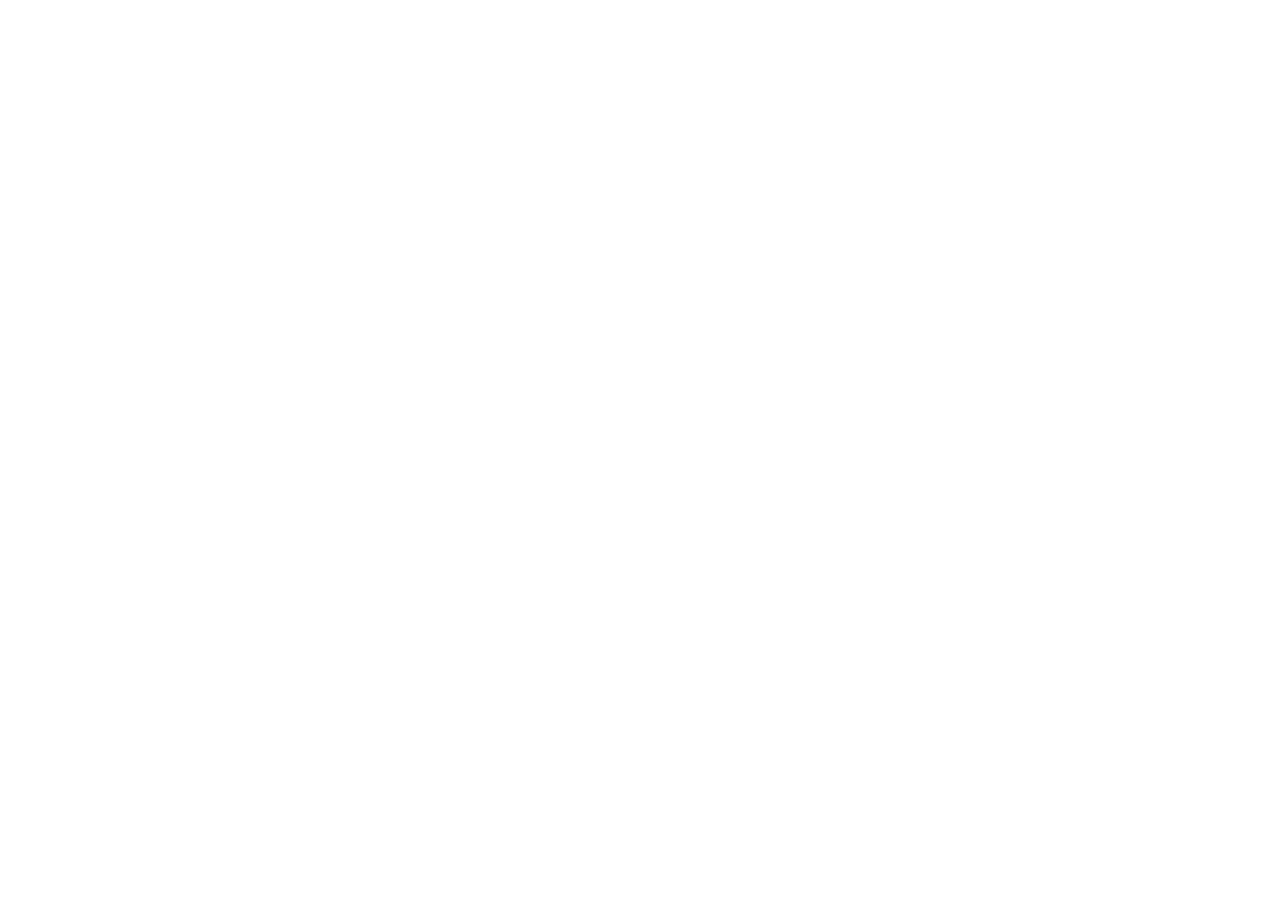
==== peter/about.html @ 9d088923 "Add files via upload" ====
<!DOCTYPE html>
<html lang="en">
<head>
    <meta charset="UTF-8">
    <meta http-equiv="X-UA-Compatible" content="IE=edge">
    <meta name="viewport" content="width=device-width, initial-scale=1.0">
    <title>Document</title>
</hea
</body>
</html>
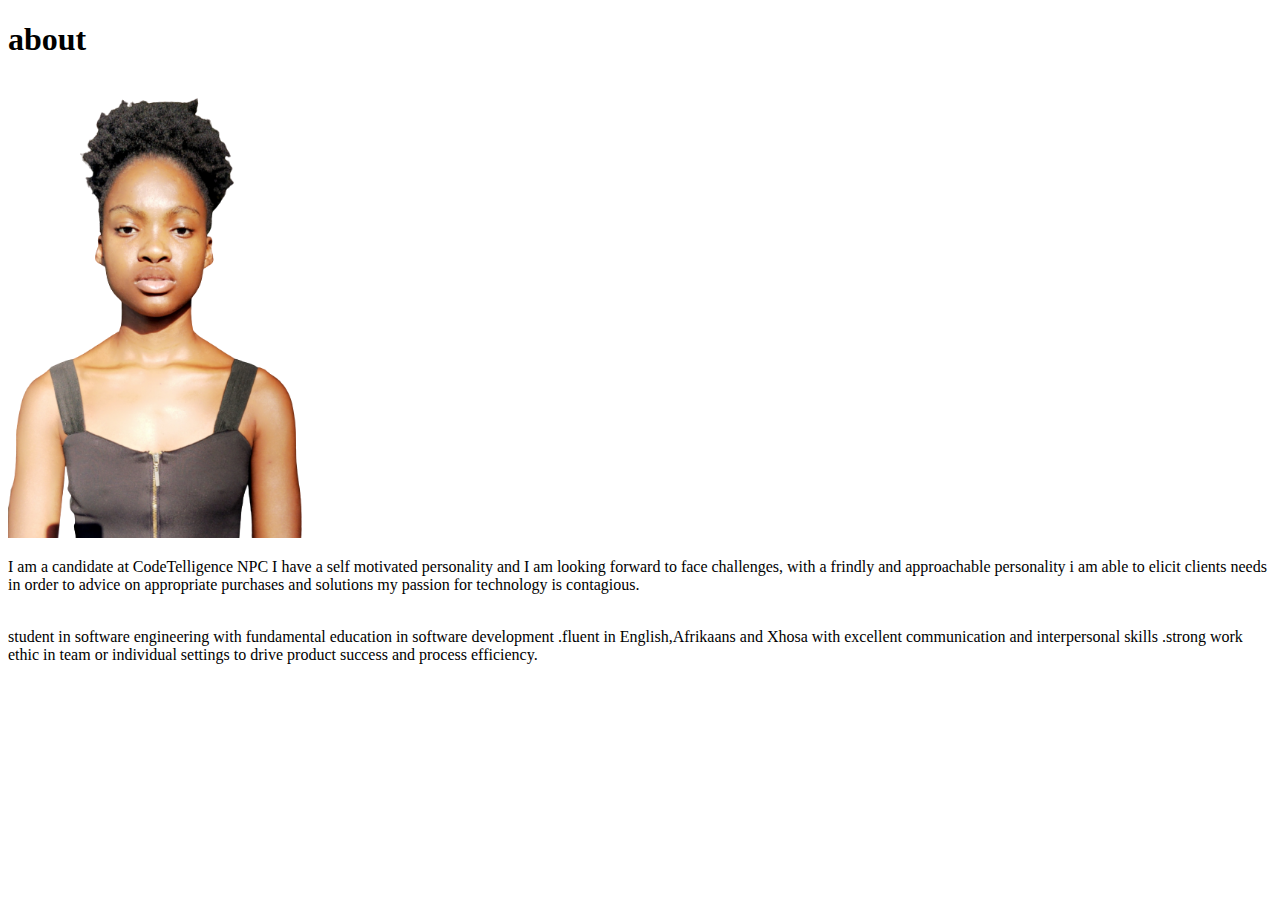
==== commit 71beefc2: "Add files via upload" ====
--- a/peter/about.html
+++ b/peter/about.html
@@ -5,6 +5,14 @@
     <meta http-equiv="X-UA-Compatible" content="IE=edge">
     <meta name="viewport" content="width=device-width, initial-scale=1.0">
     <title>Document</title>
-</hea
+</head>
+<body>
+<h1>about</h1>
+<img width="300px"src="img3-re.png" alt="">
+<p>I am a candidate at CodeTelligence NPC I have a self motivated personality and I am looking forward to face challenges, with a frindly and approachable personality i am able to elicit clients needs in order to advice on appropriate purchases and solutions my passion for technology is contagious.</p>
+<br>
+student in software engineering with fundamental education in software development .fluent in English,Afrikaans and Xhosa with excellent communication and interpersonal skills .strong work ethic in team or individual settings to drive product success and process efficiency.
+<p></p>
+
 </body>
 </html>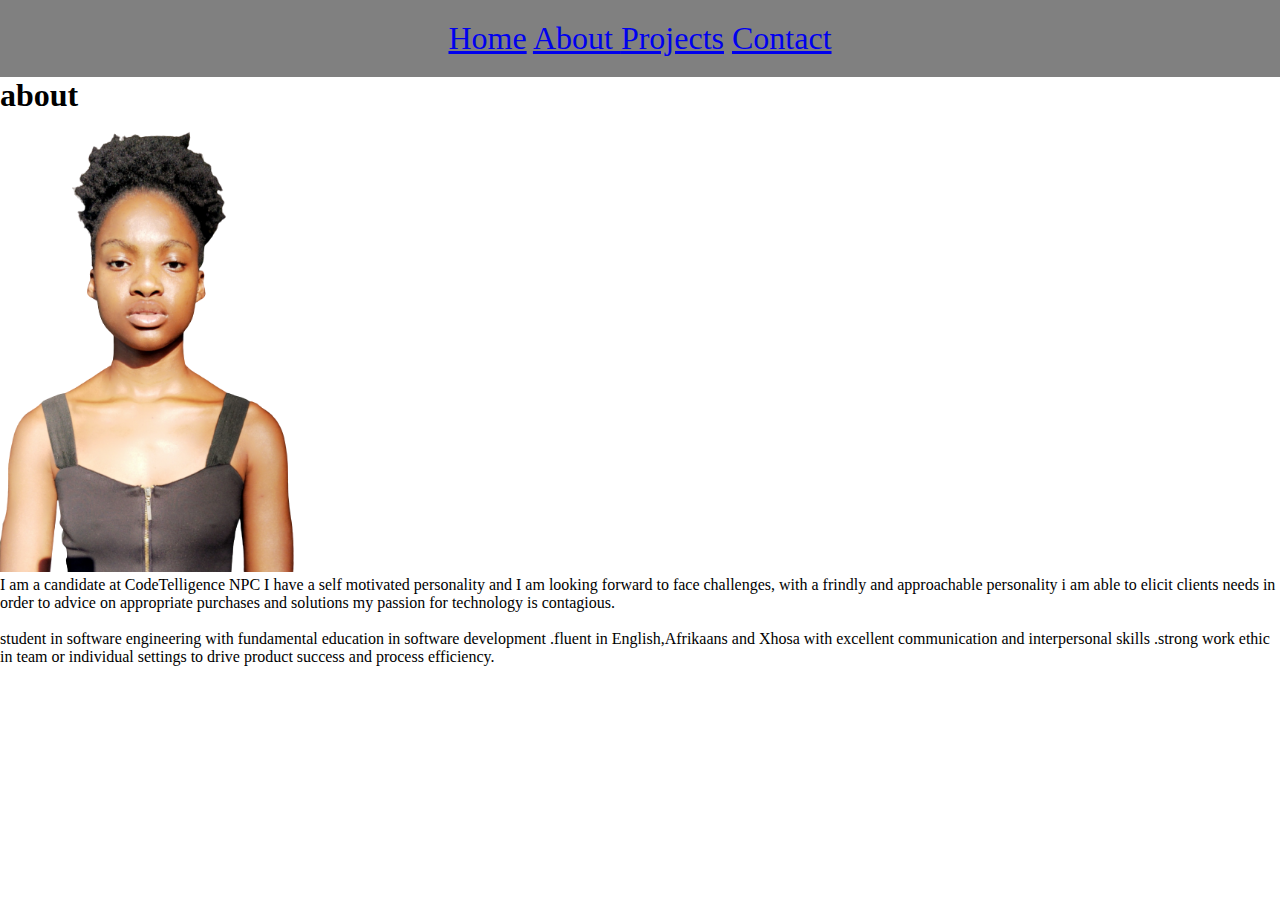
==== commit ee8aaa03: "Add files via upload" ====
--- a/peter/about.html
+++ b/peter/about.html
@@ -5,14 +5,21 @@
     <meta http-equiv="X-UA-Compatible" content="IE=edge">
     <meta name="viewport" content="width=device-width, initial-scale=1.0">
     <title>Document</title>
+    <link rel="stylesheet" href="styles.css">
 </head>
 <body>
+    <nav class="navbar">
+        <ul>
+           <ui><a href="index.html">Home</a></li>
+           <ui><a href="about.html">About </a></li>
+           <ui><a href="project.html">Projects</a></li>
+           <ui><a href="contact.html">Contact </a></li>
+     </nav>
 <h1>about</h1>
 <img width="300px"src="img3-re.png" alt="">
 <p>I am a candidate at CodeTelligence NPC I have a self motivated personality and I am looking forward to face challenges, with a frindly and approachable personality i am able to elicit clients needs in order to advice on appropriate purchases and solutions my passion for technology is contagious.</p>
 <br>
 student in software engineering with fundamental education in software development .fluent in English,Afrikaans and Xhosa with excellent communication and interpersonal skills .strong work ethic in team or individual settings to drive product success and process efficiency.
 <p></p>
-
 </body>
 </html>--- a/peter/styles.css
+++ b/peter/styles.css
@@ -0,0 +1,158 @@
+*{
+    margin:  0;
+    padding: 0;
+    box-sizing: border-box;
+}
+
+/* navbar*/
+.navbar{
+   display: flex;
+   justify-content: center;
+   align-items: center;
+   background-color: gray;
+   position: sticky;
+   top: 0; }
+.navbar ul{
+    display: flex;
+    list-style: none;
+    margin: 20px 0px;
+    font-size: xx-large;
+}
+.navbar ul li{
+    font-family: century;
+    font-size: 1.1rem;
+    font-weight: bold;
+    text-decoration-color: white;
+}
+.navbar ul li a{
+    text-decoration: none;
+    color: white;
+    padding: 8px 25px;
+    transition: all .5s ease;
+}
+.navbar ul li a:hover{
+    background-color:white;
+    color: black;
+    box-shadow: 0 0 10px white;
+}
+
+/* Home Section*/
+#home{
+    display:flex;
+    flex-direction: column;
+    background-color: white;
+    height: 840px;
+    justify-content: center;
+    align-items: center;
+    color: blueviolet;
+}
+#home::before{
+    position: absolute;
+    top: 0;
+    right: 0;
+    background-color:aqua;
+    height: 900px;
+    width: 100%;
+    z-index: -1;
+    opacity: .8;
+}
+.main{
+    display: flex ;
+    flex-direction: column;
+    /*border:1px solid white;*/
+    align-items: normal;
+    position:fixed;
+    top: 30%;
+    right: 20%;
+    font-size:300%;;
+    
+}
+.headings{
+    font-family:bold;
+    font-size: 4rem;
+    text-align: center;
+    margin: 40px 0px;
+}
+.btn{
+    padding: 10px 35px;
+    background-color: transparent;
+    border: 1px solid white;
+    outline: none;
+    transition: .6s ease;
+}
+.btn:hover{
+    cursor: pointer;
+    background-color: gray;
+    box-shadow: 0 0 5 white;
+    color: black;
+    box-shadow: 0 0 5px white,0 0 15px white;
+}
+/* About  */
+#about{
+    display: flex;
+    flex-direction: column;
+    box-sizing: border-box;
+    text-align:right;
+}
+#body {font-family: Arial, Helvetica, sans-serif;}
+* {box-sizing: border-box;}
+
+input[type=text], select, textarea {
+  width: 100%;
+  padding: 12px;
+  border: 1px solid #ccc;
+  border-radius: 4px;
+  box-sizing: border-box;
+  margin-top: 6px;
+  margin-bottom: 16px;
+  resize: vertical;
+}
+
+input[type=submit] {
+  background-color: #04AA6D;
+  color: white;
+  padding: 12px 20px;
+  border: none;
+  border-radius: 4px;
+  cursor: pointer;
+}
+
+input[type=submit]:hover {
+  background-color: #45a049;
+}
+
+.container {
+  border-radius: 5px;
+  background-color: #f2f2f2;
+  padding: 20px;
+}
+
+/*navbar*/
+#project.navbar{
+        display: flex;
+        justify-content: center;
+        align-items: center;
+        background-color: gray;
+        position: sticky;
+        top: 0; 
+    }
+    .navbar ul{
+        display: flex;
+        list-style: none;
+        margin: 20px 0px;
+        font-size: xx-large;
+    }
+    .navbar ul li{
+        font-family: century;
+        font-size: 1.1rem;
+        font-weight: bold;
+        text-decoration-color: white;
+    }
+    .navbar ul li a:hover{
+        background-color:white;
+        color: black;
+        box-shadow: 0 0 10px white;
+    }
+
+
+
